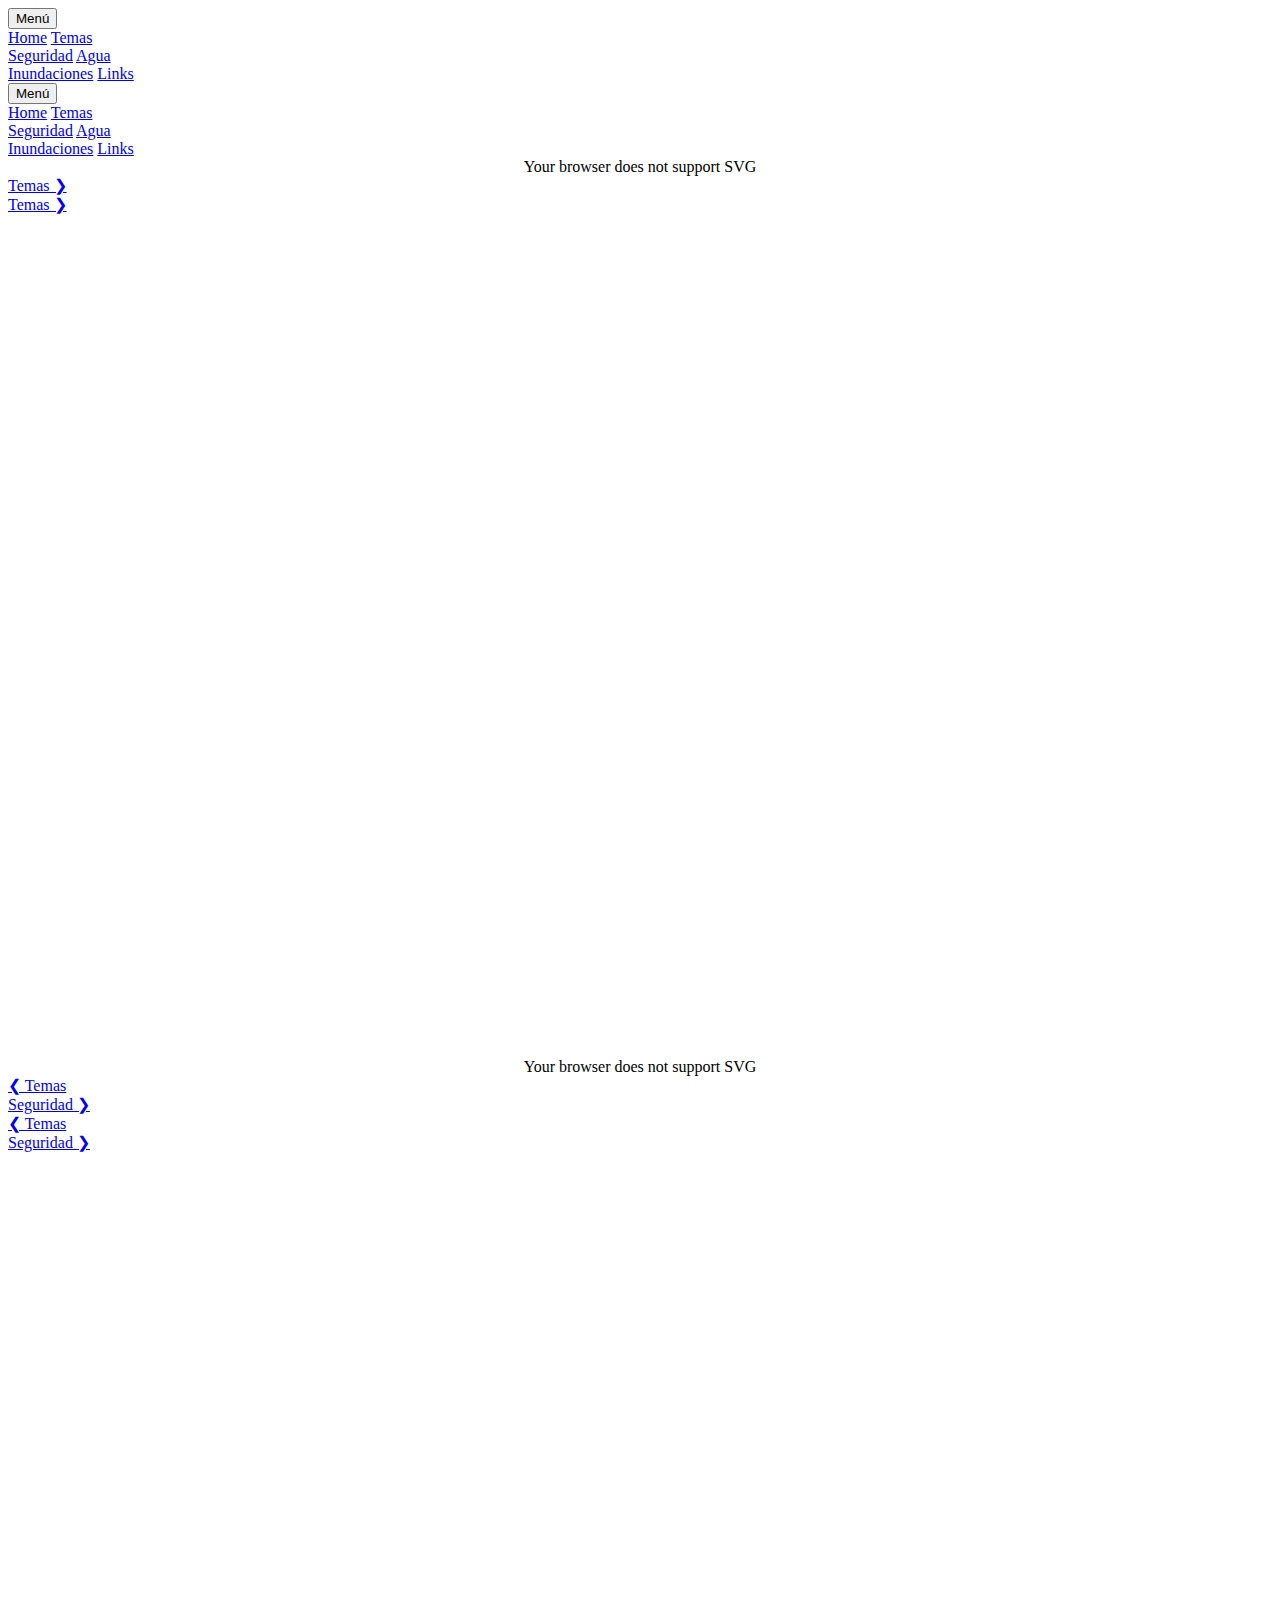
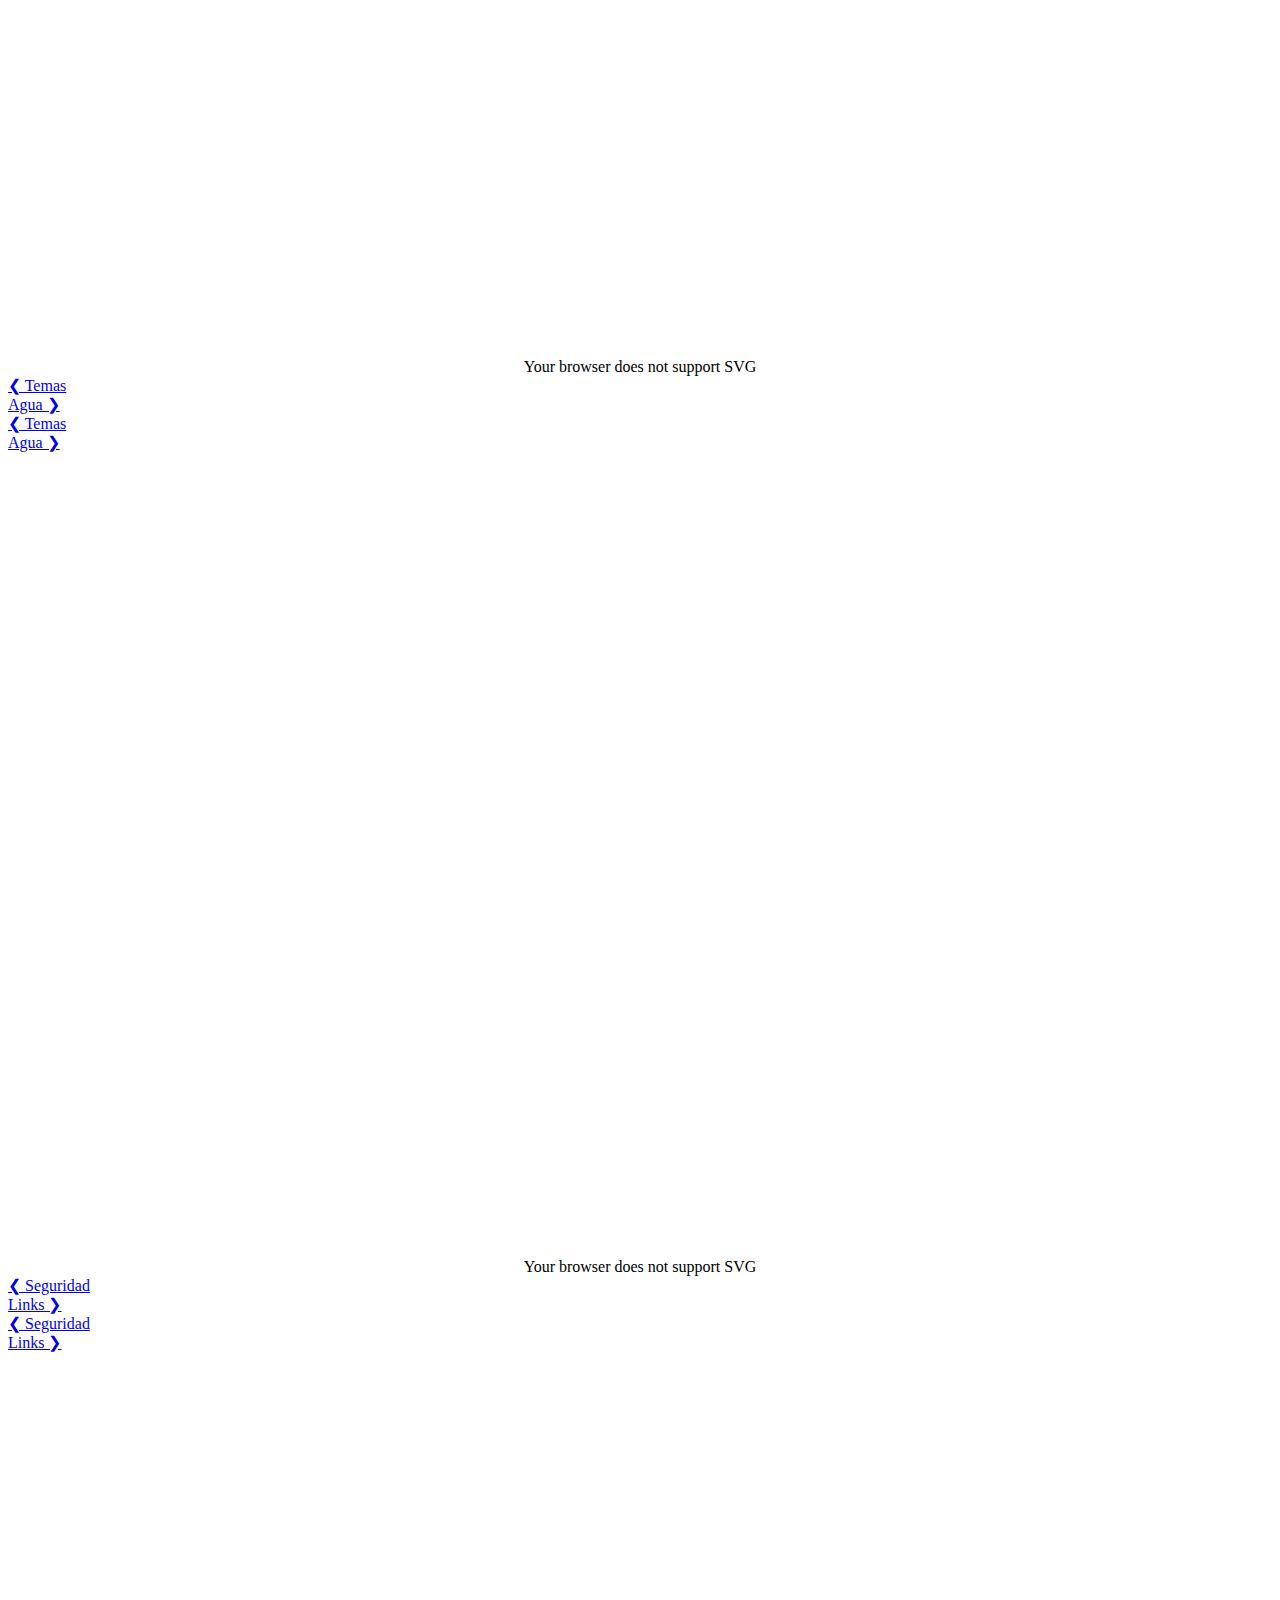
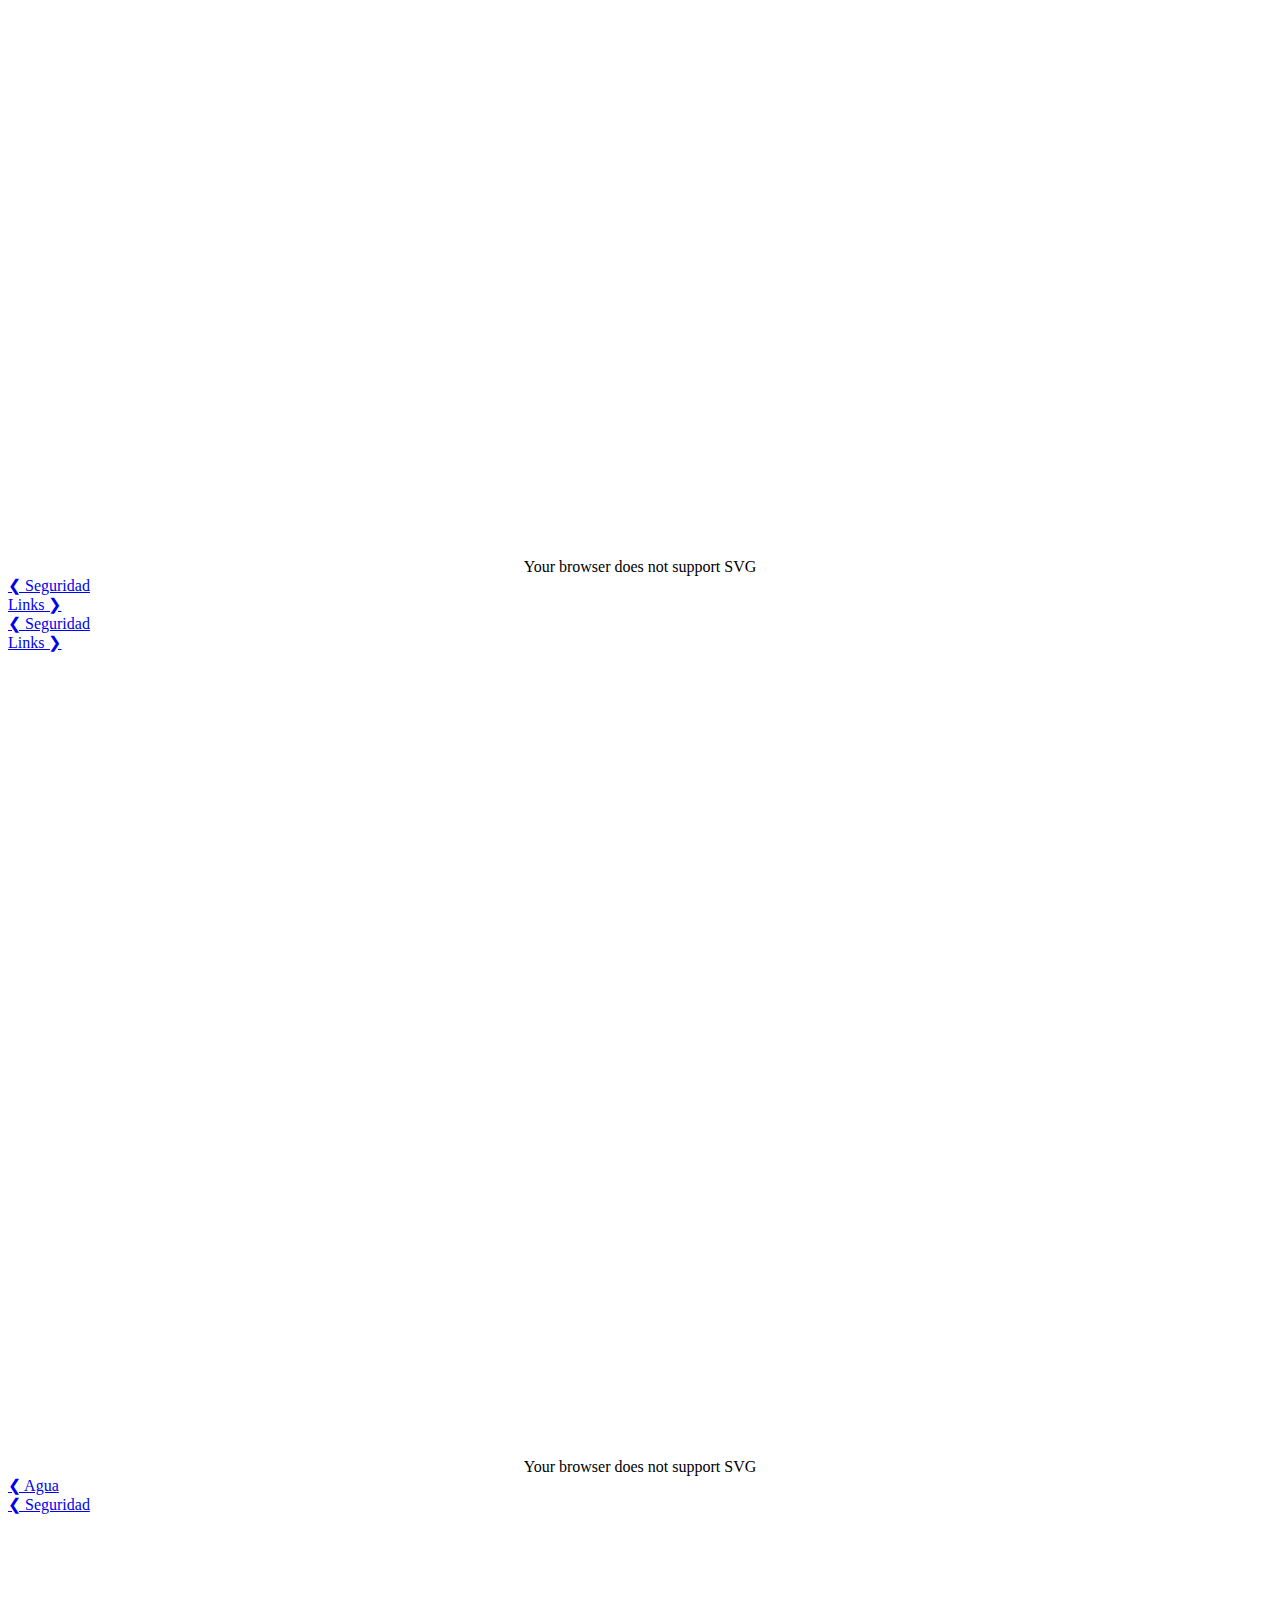
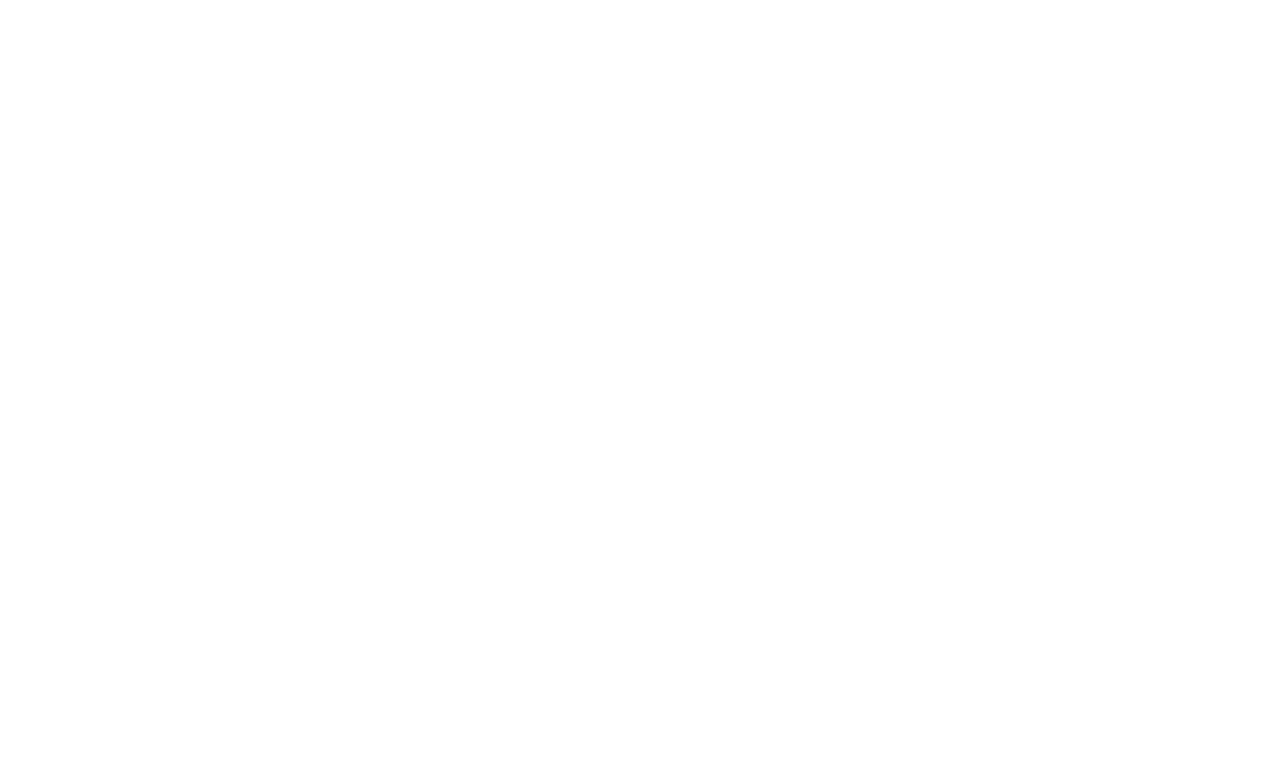
==== index-fullscreen.html @ 6cd0f9d2 "Add files via upload" ====
<!DOCTYPE html>
<html>
<title>MdPdataFEST - 100 marplatentes dicen</title>
<meta name="viewport" content="width=device-width, initial-scale=1">
<meta http-equiv="Content-Type" content="text/html; charset=utf-8" />
<link href='images/favicon1.ico' rel='icon' type='image/x-icon'/>
<link rel="stylesheet" href="fest.css">
<head>

<script src="jquery.min.js"></script>

<script>
$(document).ready(function(){
  // Add smooth scrolling to all links
  $("a").on('click', function(event) {

    // Make sure this.hash has a value before overriding default behavior
    if (this.hash !== "") {
      // Prevent default anchor click behavior
      event.preventDefault();

      // Store hash
      var hash = this.hash;

      // Using jQuery's animate() method to add smooth page scroll
      // The optional number (800) specifies the number of milliseconds it takes to scroll to the specified area
      $('html, body').animate({
        scrollTop: $(hash).offset().top
      }, 400, function(){
   
        // Add hash (#) to URL when done scrolling (default click behavior)
        window.location.hash = hash;
      });
    } // End if
  });
});
</script>
 <style>
body, html, .main {
    height: 100%;
}

section {
    min-height: 100%;
}

</style>
</head>
<body>

<!-- Sidebar -->
<div class="w3-hide-large w3-dropdown-hover w3-top w3-transparent" style="width:10%">
    <button class="w3-button w3-small w3-padding-mobile w3-red w3-hover-white">Menú</button>
    <div class="w3-dropdown-content w3-bar-block">
		<a href="#top" 		class="w3-bar-item w3-small w3-padding-mobile  w3-button w3-hover-green" >Home</a>
		<a href="#mapa"		class="w3-bar-item w3-small w3-padding-mobile  w3-button w3-hover-teal"	> Temas</a>
		<a href="#seguridad" class="w3-bar-item w3-small w3-padding-mobile  w3-button w3-hover-deep-purple">Seguridad</a>
		<a href="#agua" class="w3-bar-item w3-small w3-padding-mobile w3-button w3-hover-blue">Agua</a>
		<a href="#inunda" class="w3-bar-item w3-small w3-padding-mobile w3-button w3-hover-blue">Inundaciones</a>
		<a href="#links" class="w3-bar-item w3-small w3-padding-mobile w3-button w3-hover-red">Links</a>
    </div>
  </div>
  
  <div class="w3-hide-small w3-hide-medium w3-dropdown-hover w3-top w3-transparent" style="width:10%">
    <button class="w3-button w3-red w3-hover-white">Menú</button>
    <div class="w3-dropdown-content w3-bar-block w3-border">
		<a href="#top" 		class="w3-bar-item  w3-button w3-hover-green" >Home</a>
		<a href="#mapa"		class="w3-bar-item   w3-button w3-hover-teal"	> Temas</a>
		<a href="#seguridad" class="w3-bar-item   w3-button w3-hover-deep-purple">Seguridad</a>
		<a href="#agua"		class="w3-bar-item   w3-button w3-hover-blue"> Agua</a>
		<a href="#inunda" class="w3-bar-item   w3-button w3-hover-blue">Inundaciones</a>
		<a href="#links" class="w3-bar-item  w3-button w3-hover-red">Links</a>
    </div>
  </div>
  
<!-- FIN Sidebar -->

<div class="main" id="top">
<section class="w3-grey w3-display-container">
		
	<!-- SVG -->	 
	<div align="center">	  
		<object class="w3-display-medio" type="image/svg+xml" data="images/main.svg">
			Your browser does not support SVG
		</object>
   </div>
   
<!-- Controles mobile -->
	<div class="w3-hide-large w3-display-bottomright w3-small w3-container">  
		  <a class="w3-button w3-teal w3-small w3-padding-mobile w3-hover-white w3-transparent" href="#mapa">Temas &#10095;</a>
		</div>
		
<!-- Controles desk -->
	<div class="w3-hide-small w3-hide-medium w3-display-bottomright w3-large w3-container">  
		  <a class="w3-button w3-teal w3-hover-white w3-transparent" href="#mapa">Temas &#10095;</a>
		</div>



 
  </section>
</div>

<div class="main" id="mapa">
  <section class="w3-sand w3-display-container">
	  	  
	  	 
		  
  <div align="center">	  
		<object class="w3-display-medio" type="image/svg+xml" data="images/preo-map.svg">
			Your browser does not support SVG
		</object>
   </div>
   
<!-- Controles desk -->
		<div class="w3-hide-small w3-hide-medium w3-display-bottomleft  w3-container">
		  <a class="w3-button w3-teal w3-hover-white w3-transparent" href="#top">&#10094; Temas</a>
		</div>	
		<div class="w3-hide-small w3-hide-medium w3-display-bottomright  w3-container">  
		  <a class="w3-button w3-deep-purple w3-hover-white w3-transparent" href="#seguridad">Seguridad &#10095;</a>
		</div>
<!-- Controles mobile -->	
		<div class="w3-hide-large w3-display-bottomleft  w3-container">
		  <a class="w3-button w3-small w3-padding-mobile w3-teal w3-hover-white w3-transparent" href="#top">&#10094; Temas</a>
		</div>	
		<div class="w3-hide-large w3-display-bottomright  w3-container">  
		  <a class="w3-button w3-small w3-padding-mobile w3-deep-purple w3-hover-white w3-transparent" href="#seguridad">Seguridad &#10095;</a>
		</div>
		
		
  </section>
  
</div>

<div class="main" id="seguridad">
  <section class="w3-sand w3-display-container">
	  	  
	  	 
		  
  <div align="center">	  
		<object class="w3-display-medio" type="image/svg+xml" data="images/seguridad.svg">
			Your browser does not support SVG
		</object>
   </div>

   <!-- Controles desk -->
		<div class="w3-hide-small w3-hide-medium w3-display-bottomleft  w3-container">
		  <a class="w3-button w3-teal w3-hover-white w3-transparent" href="#mapa">&#10094; Temas</a>
		</div>	
		<div class="w3-hide-small w3-hide-medium w3-display-bottomright  w3-container">  
		  <a class="w3-button w3-blue w3-hover-white w3-transparent" href="#agua">Agua &#10095;</a>
		</div>
<!-- Controles mobile -->	
		<div class="w3-hide-large w3-display-bottomleft  w3-container">
		  <a class="w3-button w3-small w3-padding-mobile w3-teal w3-hover-white w3-transparent" href="#mapa">&#10094; Temas</a>
		</div>	
		<div class="w3-hide-large w3-display-bottomright  w3-container">  
		  <a class="w3-button w3-small w3-padding-mobile w3-blue w3-hover-white w3-transparent" href="#agua">Agua &#10095;</a>
		</div>
   
		
		
  </section>
  
</div>

<!-- AGUA -->	
<div class="main" id="agua">
  <section class="w3-sand w3-display-container">
	  	  
	  	 
		  
  <div align="center">	  
		<object class="w3-display-medio" type="image/svg+xml" data="images/agua.svg">
			Your browser does not support SVG
		</object>
   </div>

   <!-- Controles desk -->
		<div class="w3-hide-small w3-hide-medium w3-display-bottomleft  w3-container">
		  <a class="w3-button w3-teal w3-hover-white w3-transparent" href="#seguridad">&#10094; Seguridad</a>
		</div>	
		<div class="w3-hide-small w3-hide-medium w3-display-bottomright  w3-container">  
		  <a class="w3-button w3-red w3-hover-white w3-transparent" href="#links">Links &#10095;</a>
		</div>
<!-- Controles mobile -->	
		<div class="w3-hide-large w3-display-bottomleft  w3-container">
		  <a class="w3-button w3-small w3-padding-mobile w3-teal w3-hover-white w3-transparent" href="#seguridad">&#10094; Seguridad</a>
		</div>	
		<div class="w3-hide-large w3-display-bottomright  w3-container">  
		  <a class="w3-button w3-small w3-padding-mobile w3-red w3-hover-white w3-transparent" href="#links">Links &#10095;</a>
		</div>
   
		
		
  </section>
  
</div>


<!-- INUNDACIONES -->	
<div class="main" id="inunda">
  <section class="w3-sand w3-display-container">
	  	  
	  	 
		  
  <div align="center">	  
		<object class="w3-display-medio" type="image/svg+xml" data="images/inundaciones.svg">
			Your browser does not support SVG
		</object>
   </div>

   <!-- Controles desk -->
		<div class="w3-hide-small w3-hide-medium w3-display-bottomleft  w3-container">
		  <a class="w3-button w3-teal w3-hover-white w3-transparent" href="#seguridad">&#10094; Seguridad</a>
		</div>	
		<div class="w3-hide-small w3-hide-medium w3-display-bottomright  w3-container">  
		  <a class="w3-button w3-red w3-hover-white w3-transparent" href="#links">Links &#10095;</a>
		</div>
<!-- Controles mobile -->	
		<div class="w3-hide-large w3-display-bottomleft  w3-container">
		  <a class="w3-button w3-small w3-padding-mobile w3-teal w3-hover-white w3-transparent" href="#seguridad">&#10094; Seguridad</a>
		</div>	
		<div class="w3-hide-large w3-display-bottomright  w3-container">  
		  <a class="w3-button w3-small w3-padding-mobile w3-red w3-hover-white w3-transparent" href="#links">Links &#10095;</a>
		</div>
   
		
		
  </section>
  
</div>


<!-- LINKS -->	

<div class="main" id="links">
  <section class="w3-pale-red w3-display-container">
	  	  
	  	 
		  
  <div align="center">	  
		<object class="w3-display-medio" type="image/svg+xml" data="images/links.svg">
			Your browser does not support SVG
		</object>
   </div>
		
		
	<!-- Controles mobile -->
	<div class="w3-hide-large w3-display-bottomleft w3-small w3-container">  
		  <a class="w3-button w3-deep-purple w3-small w3-padding-mobile w3-hover-white w3-transparent" href="#agua">&#10094; Agua</a>
		</div>
		
	<!-- Controles desk -->
	<div class="w3-hide-small w3-hide-medium w3-display-bottomleft w3-large w3-container">  
		  <a class="w3-button w3-deep-purple w3-hover-white w3-transparent" href="#seguridad">&#10094; Seguridad</a>
		</div>

		
  </section>
  
</div>



</body>
</html>
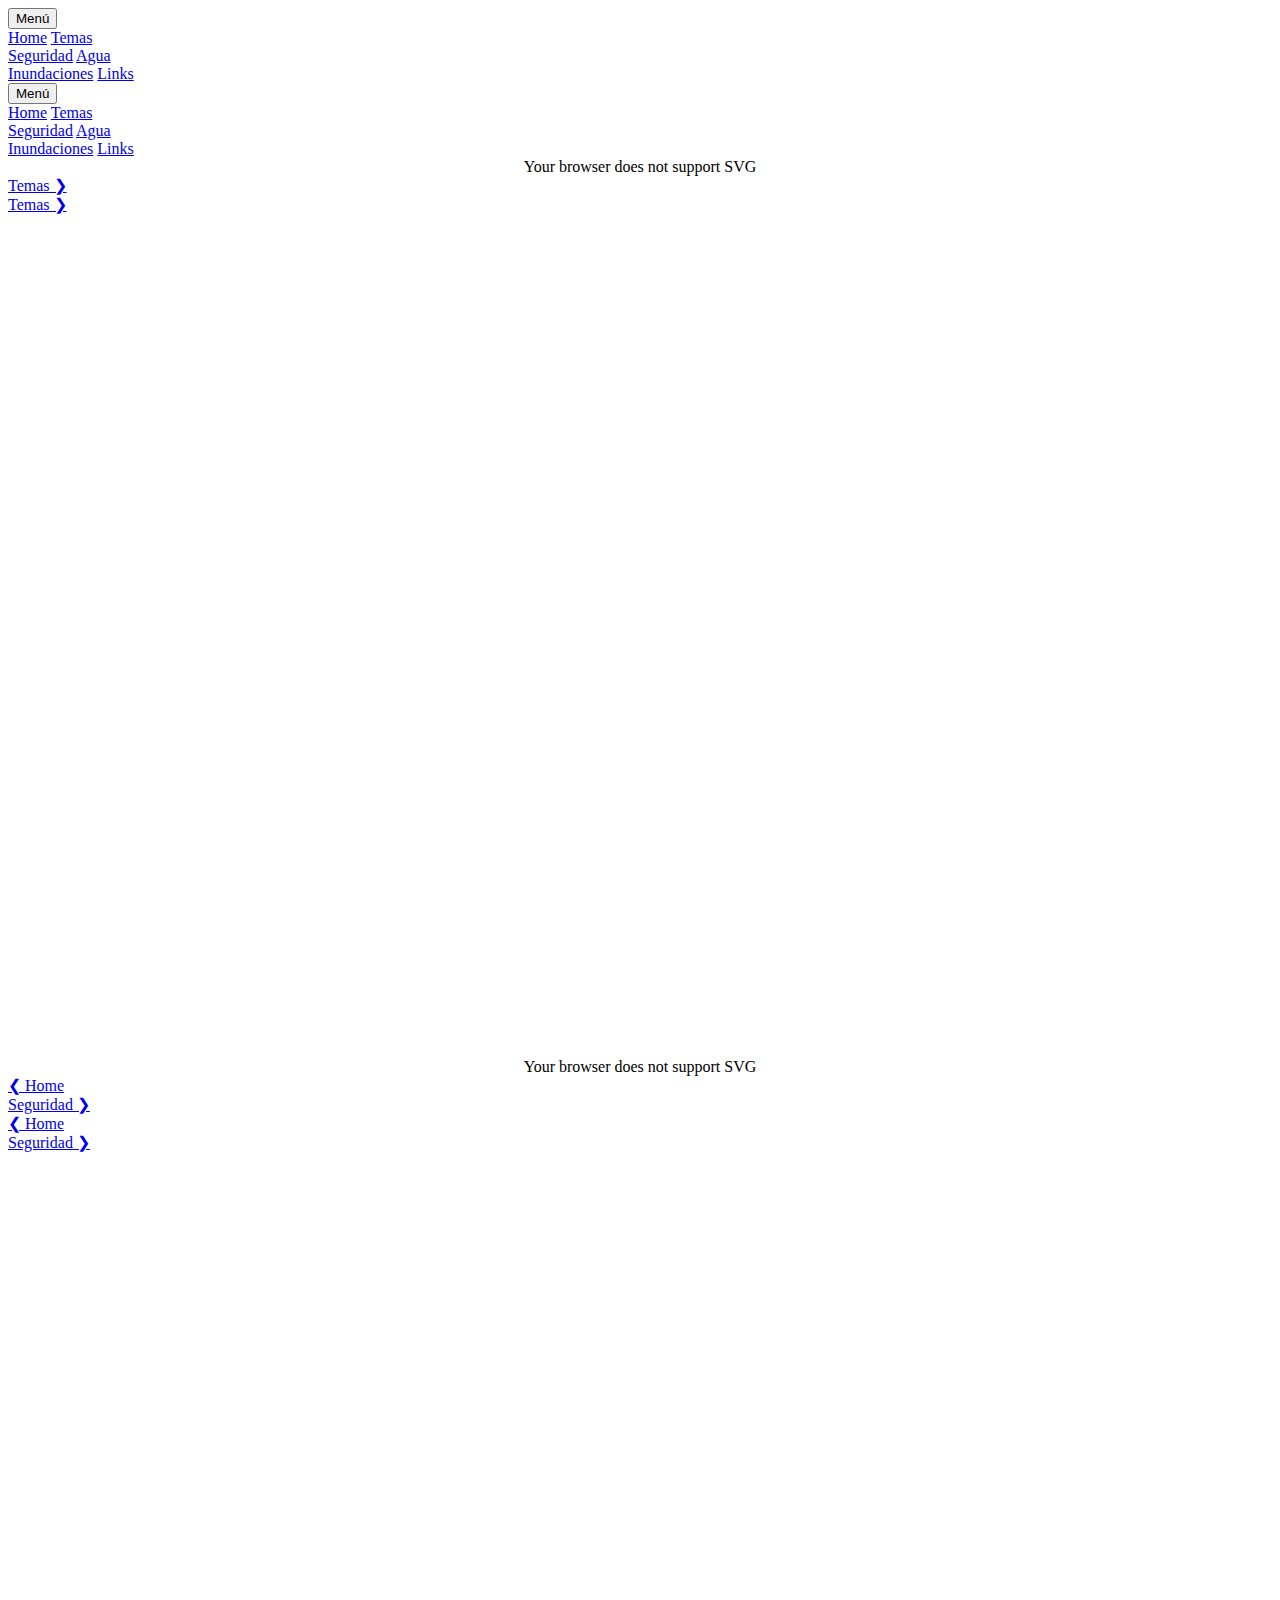
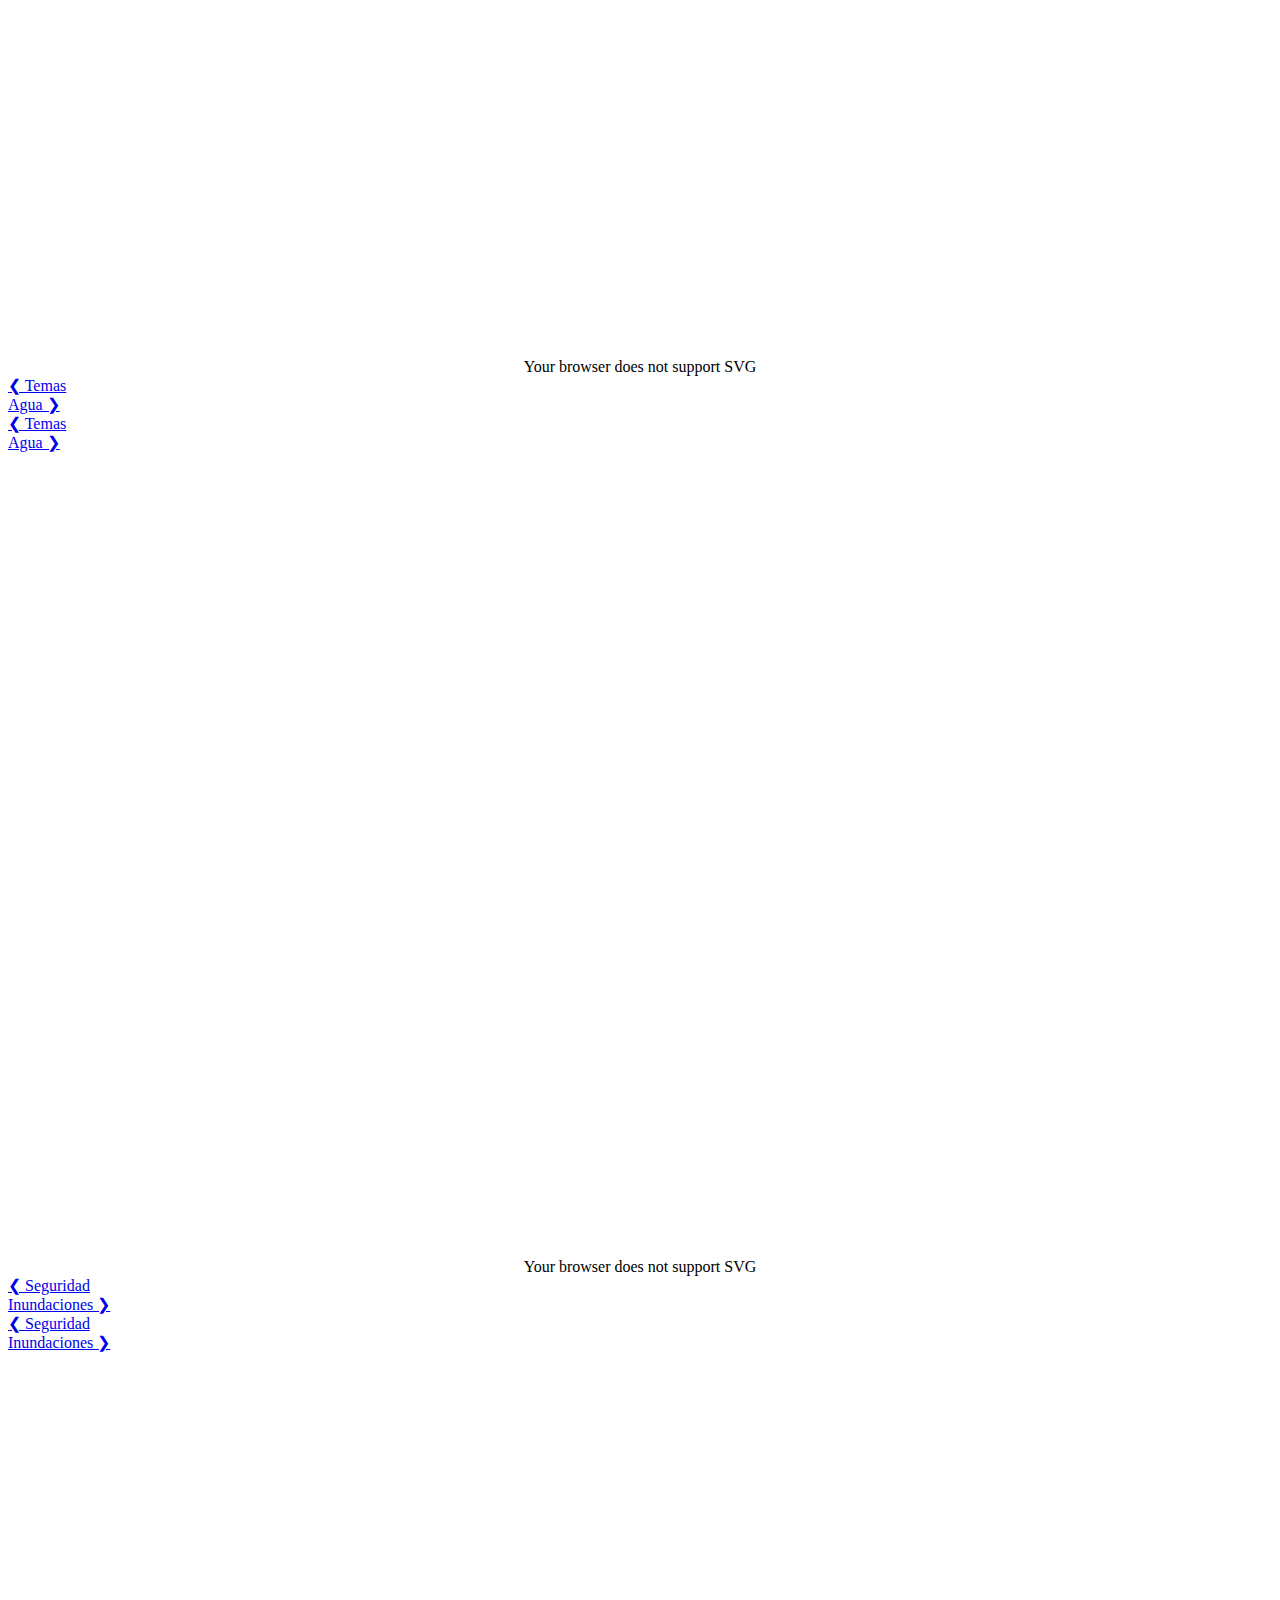
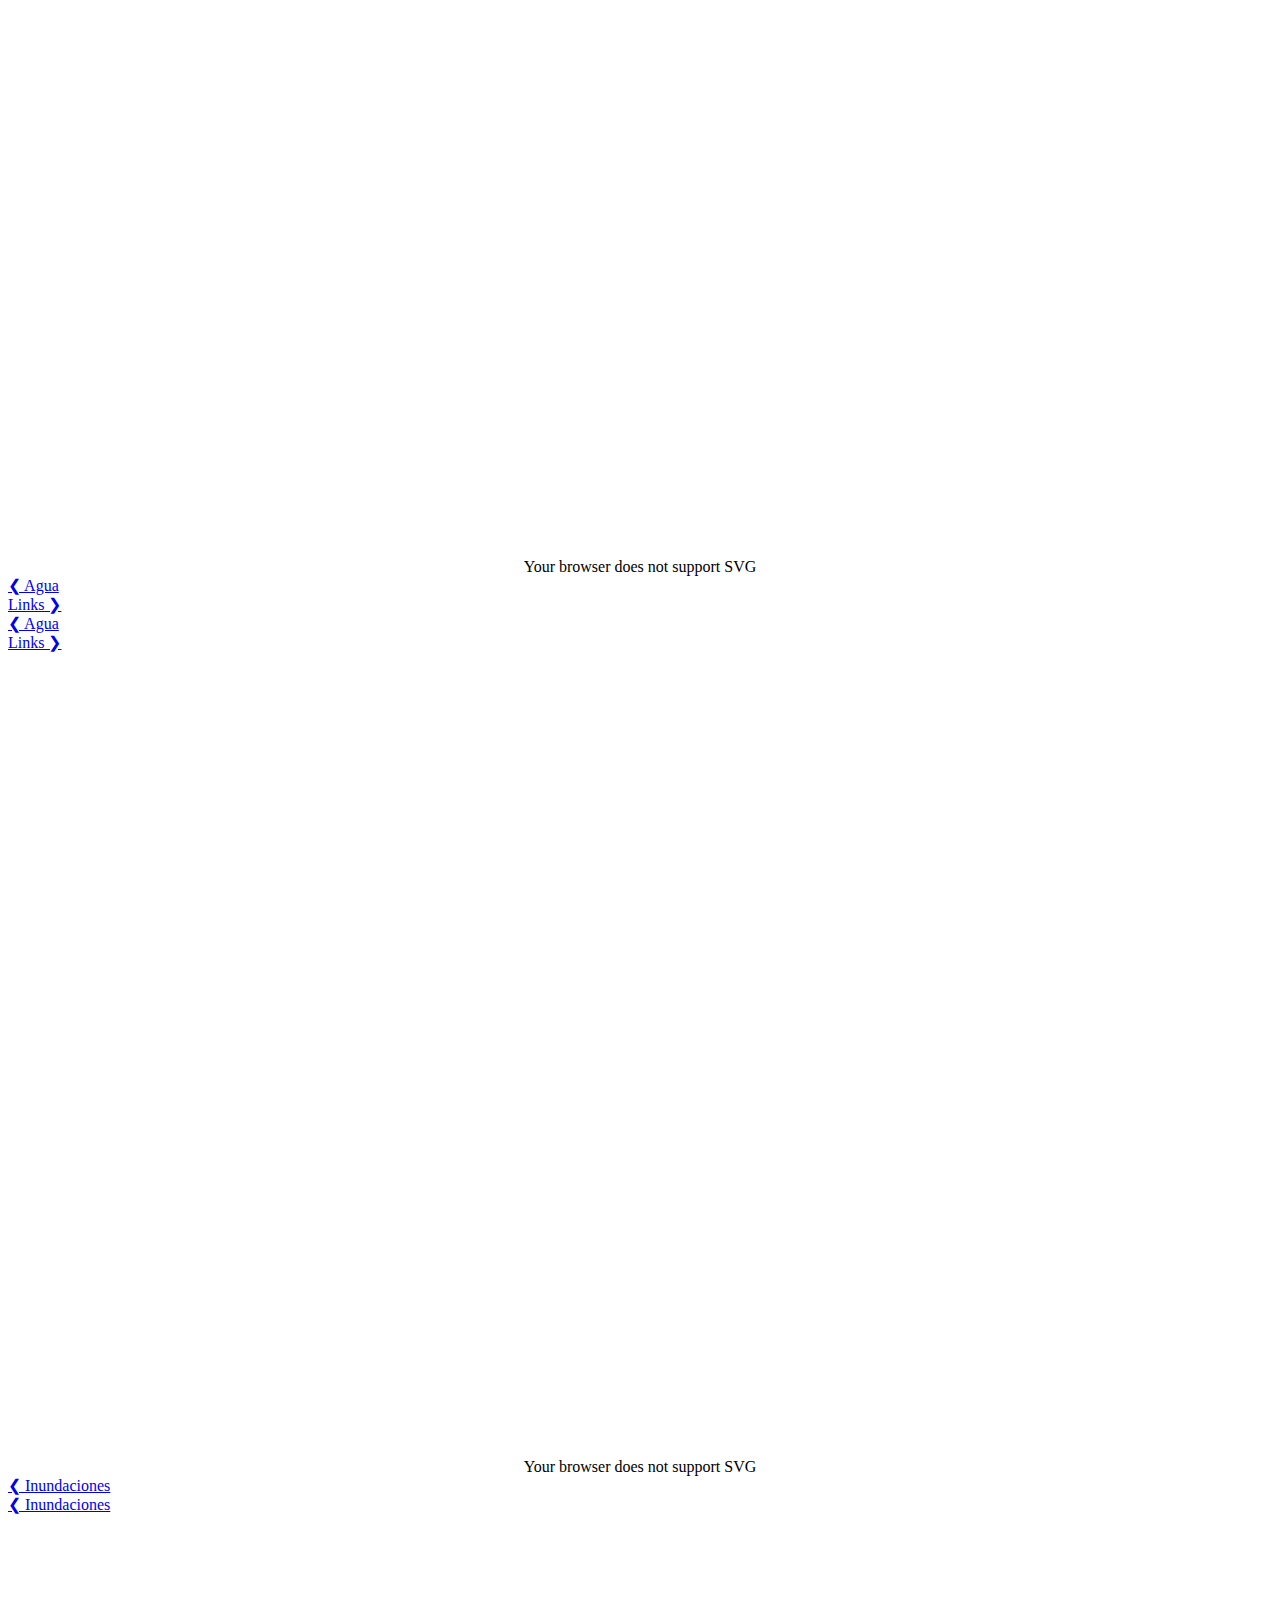
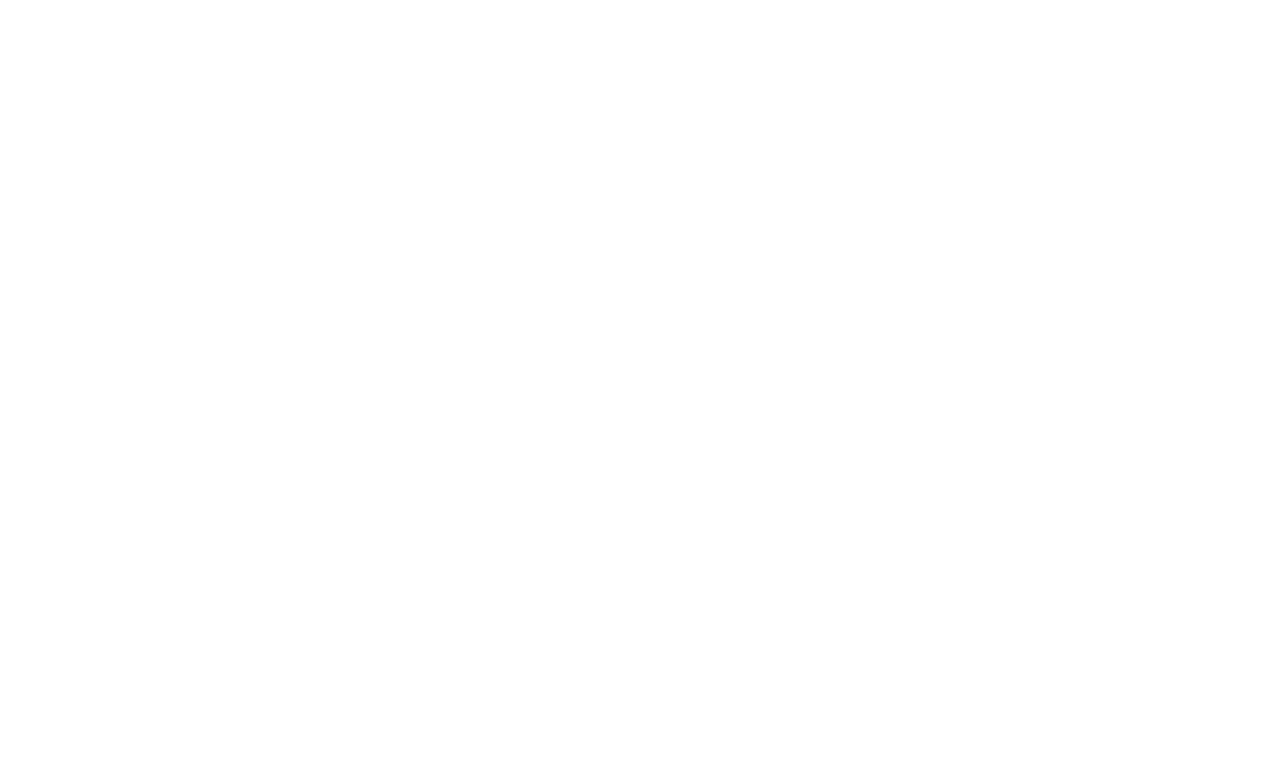
==== commit f25ed773: "dafeba/diadespues" ====
--- a/index-fullscreen.html
+++ b/index-fullscreen.html
@@ -114,14 +114,14 @@
    
 <!-- Controles desk -->
 		<div class="w3-hide-small w3-hide-medium w3-display-bottomleft  w3-container">
-		  <a class="w3-button w3-teal w3-hover-white w3-transparent" href="#top">&#10094; Temas</a>
+		  <a class="w3-button w3-teal w3-hover-white w3-transparent" href="#top">&#10094; Home</a>
 		</div>	
 		<div class="w3-hide-small w3-hide-medium w3-display-bottomright  w3-container">  
 		  <a class="w3-button w3-deep-purple w3-hover-white w3-transparent" href="#seguridad">Seguridad &#10095;</a>
 		</div>
 <!-- Controles mobile -->	
 		<div class="w3-hide-large w3-display-bottomleft  w3-container">
-		  <a class="w3-button w3-small w3-padding-mobile w3-teal w3-hover-white w3-transparent" href="#top">&#10094; Temas</a>
+		  <a class="w3-button w3-small w3-padding-mobile w3-teal w3-hover-white w3-transparent" href="#top">&#10094; Home</a>
 		</div>	
 		<div class="w3-hide-large w3-display-bottomright  w3-container">  
 		  <a class="w3-button w3-small w3-padding-mobile w3-deep-purple w3-hover-white w3-transparent" href="#seguridad">Seguridad &#10095;</a>
@@ -181,14 +181,14 @@
 		  <a class="w3-button w3-teal w3-hover-white w3-transparent" href="#seguridad">&#10094; Seguridad</a>
 		</div>	
 		<div class="w3-hide-small w3-hide-medium w3-display-bottomright  w3-container">  
-		  <a class="w3-button w3-red w3-hover-white w3-transparent" href="#links">Links &#10095;</a>
+		  <a class="w3-button w3-green w3-hover-white w3-transparent" href="#inunda">Inundaciones &#10095;</a>
 		</div>
 <!-- Controles mobile -->	
 		<div class="w3-hide-large w3-display-bottomleft  w3-container">
 		  <a class="w3-button w3-small w3-padding-mobile w3-teal w3-hover-white w3-transparent" href="#seguridad">&#10094; Seguridad</a>
 		</div>	
 		<div class="w3-hide-large w3-display-bottomright  w3-container">  
-		  <a class="w3-button w3-small w3-padding-mobile w3-red w3-hover-white w3-transparent" href="#links">Links &#10095;</a>
+		  <a class="w3-button w3-small w3-padding-mobile w3-green w3-hover-white w3-transparent" href="#inunda">Inundaciones &#10095;</a>
 		</div>
    
 		
@@ -212,14 +212,14 @@
 
    <!-- Controles desk -->
 		<div class="w3-hide-small w3-hide-medium w3-display-bottomleft  w3-container">
-		  <a class="w3-button w3-teal w3-hover-white w3-transparent" href="#seguridad">&#10094; Seguridad</a>
+		  <a class="w3-button w3-blue w3-hover-white w3-transparent" href="#agua">&#10094; Agua</a>
 		</div>	
 		<div class="w3-hide-small w3-hide-medium w3-display-bottomright  w3-container">  
 		  <a class="w3-button w3-red w3-hover-white w3-transparent" href="#links">Links &#10095;</a>
 		</div>
 <!-- Controles mobile -->	
 		<div class="w3-hide-large w3-display-bottomleft  w3-container">
-		  <a class="w3-button w3-small w3-padding-mobile w3-teal w3-hover-white w3-transparent" href="#seguridad">&#10094; Seguridad</a>
+		  <a class="w3-button w3-small w3-padding-mobile w3-blue w3-hover-white w3-transparent" href="#agua">&#10094; Agua</a>
 		</div>	
 		<div class="w3-hide-large w3-display-bottomright  w3-container">  
 		  <a class="w3-button w3-small w3-padding-mobile w3-red w3-hover-white w3-transparent" href="#links">Links &#10095;</a>
@@ -248,12 +248,12 @@
 		
 	<!-- Controles mobile -->
 	<div class="w3-hide-large w3-display-bottomleft w3-small w3-container">  
-		  <a class="w3-button w3-deep-purple w3-small w3-padding-mobile w3-hover-white w3-transparent" href="#agua">&#10094; Agua</a>
+		  <a class="w3-button w3-green w3-small w3-padding-mobile w3-hover-white w3-transparent" href="#inunda">&#10094; Inundaciones</a>
 		</div>
 		
 	<!-- Controles desk -->
 	<div class="w3-hide-small w3-hide-medium w3-display-bottomleft w3-large w3-container">  
-		  <a class="w3-button w3-deep-purple w3-hover-white w3-transparent" href="#seguridad">&#10094; Seguridad</a>
+		  <a class="w3-button w3-green w3-hover-white w3-transparent" href="#inunda">&#10094; Inundaciones</a>
 		</div>
 
 		
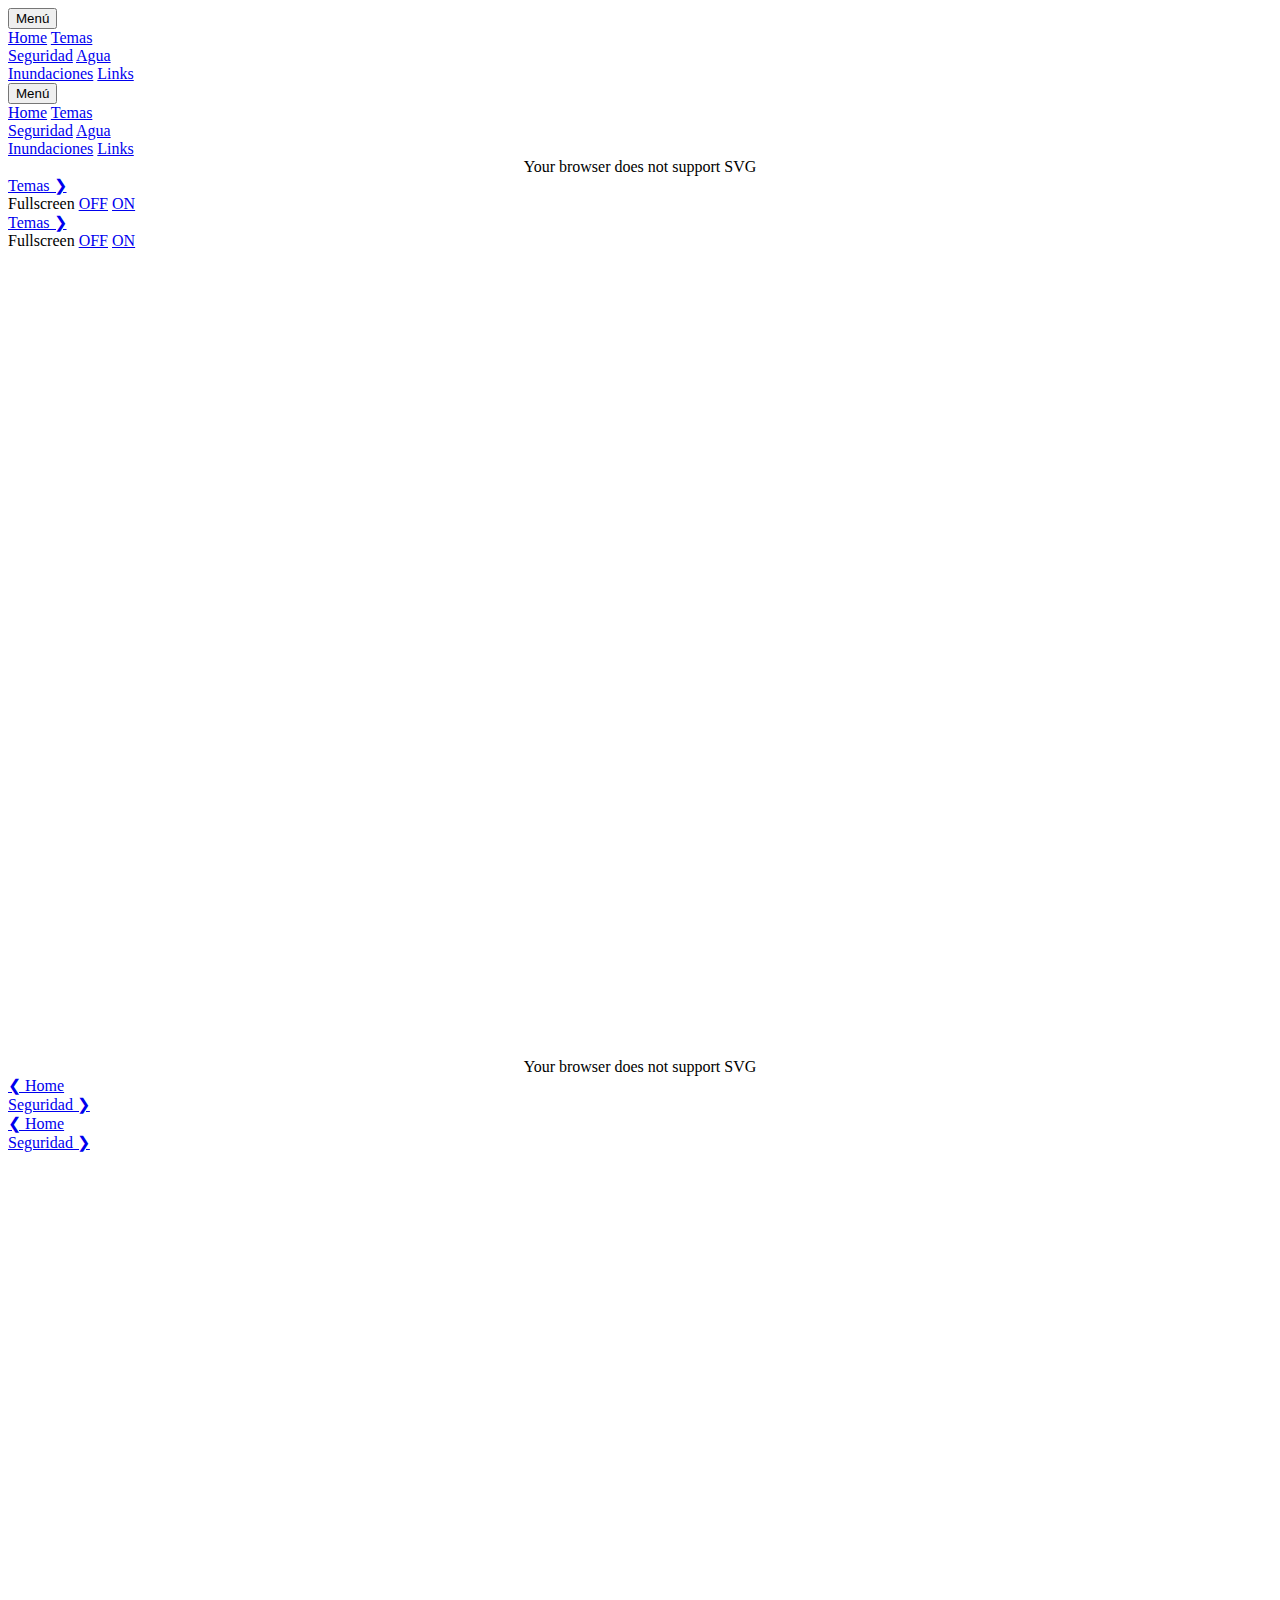
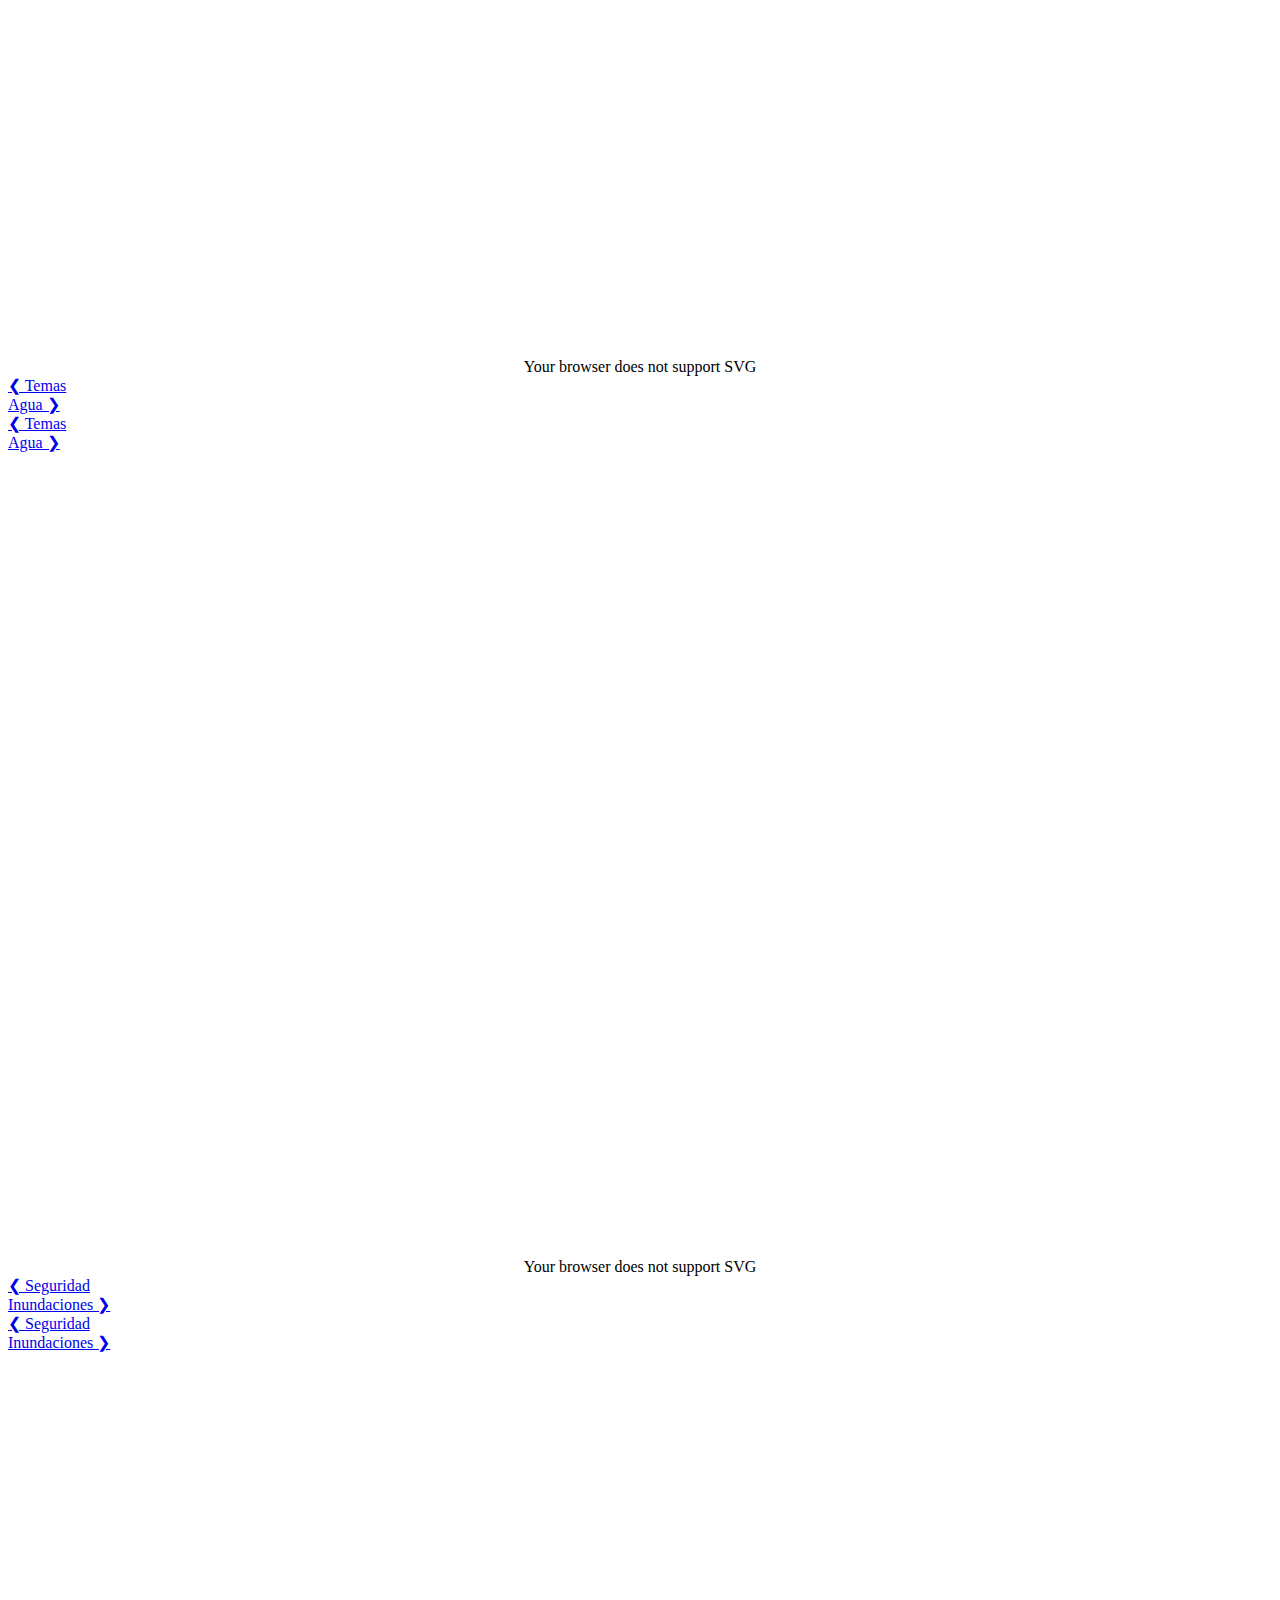
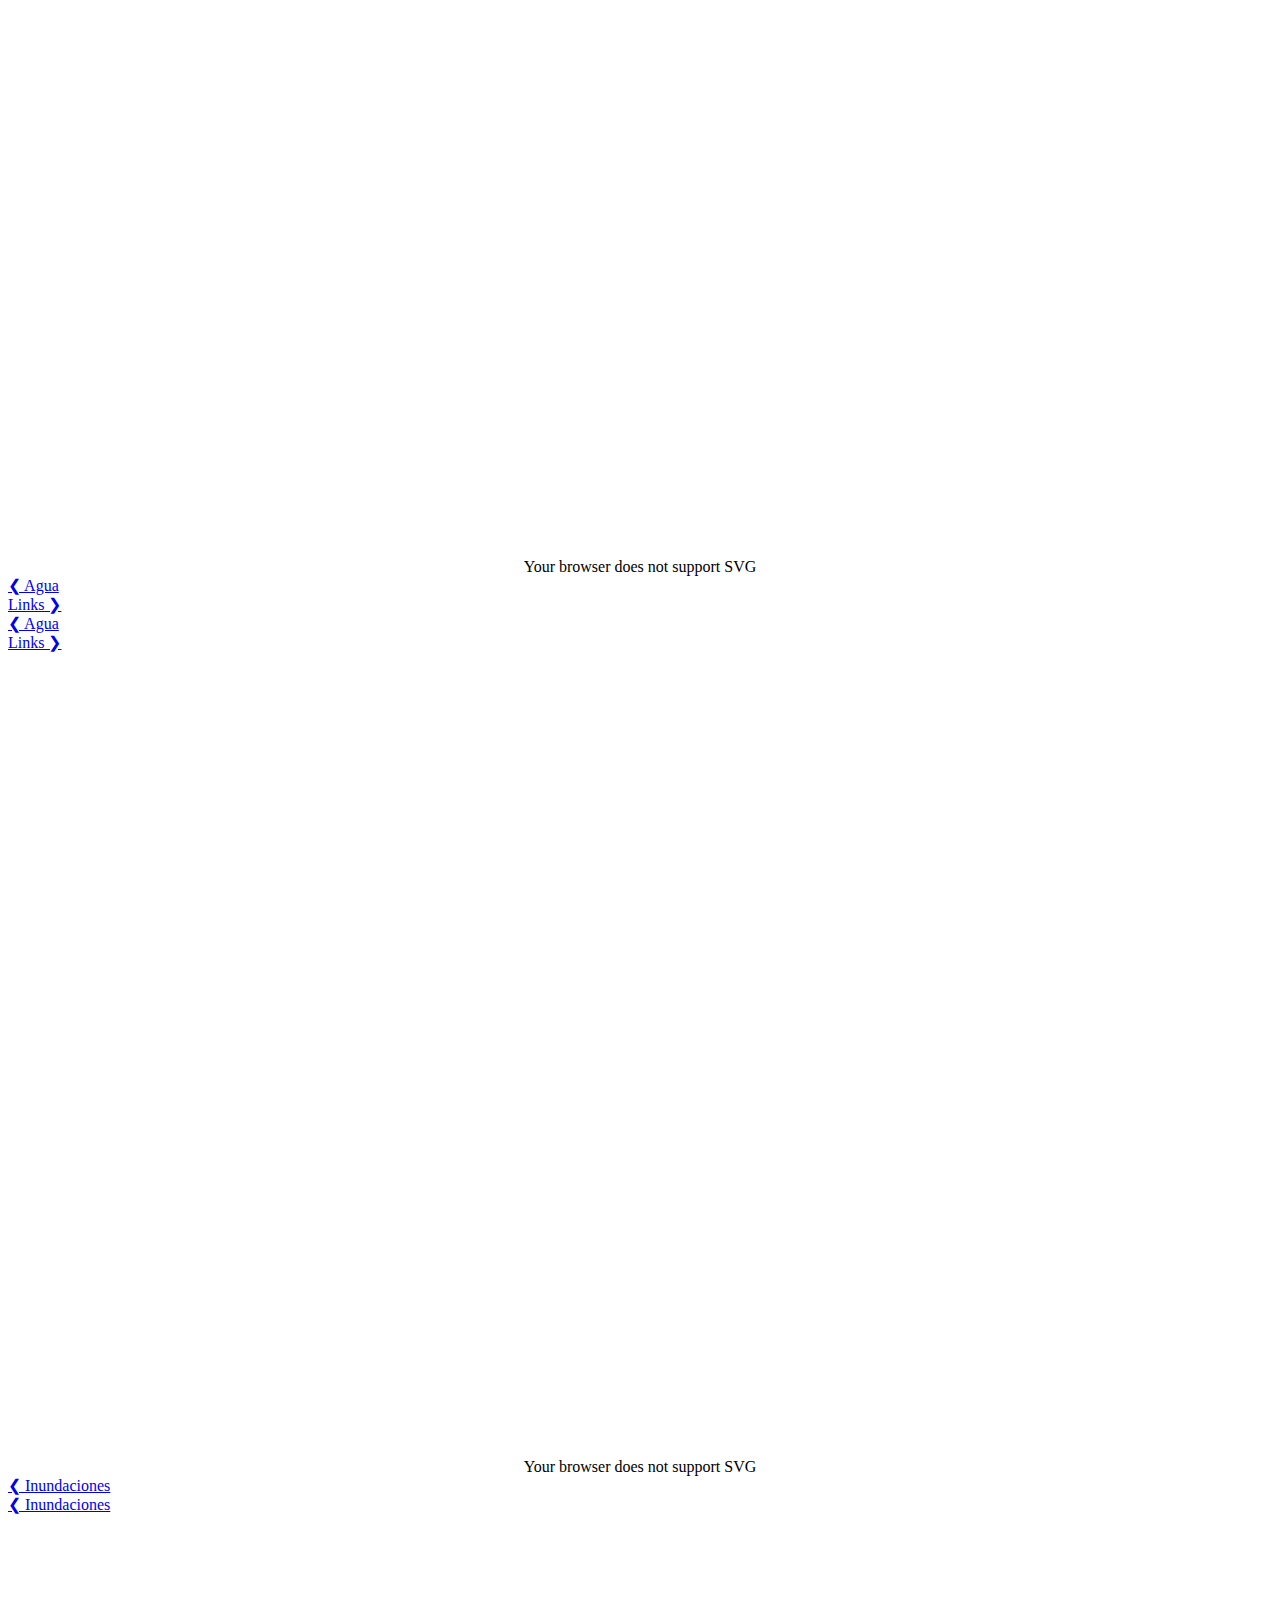
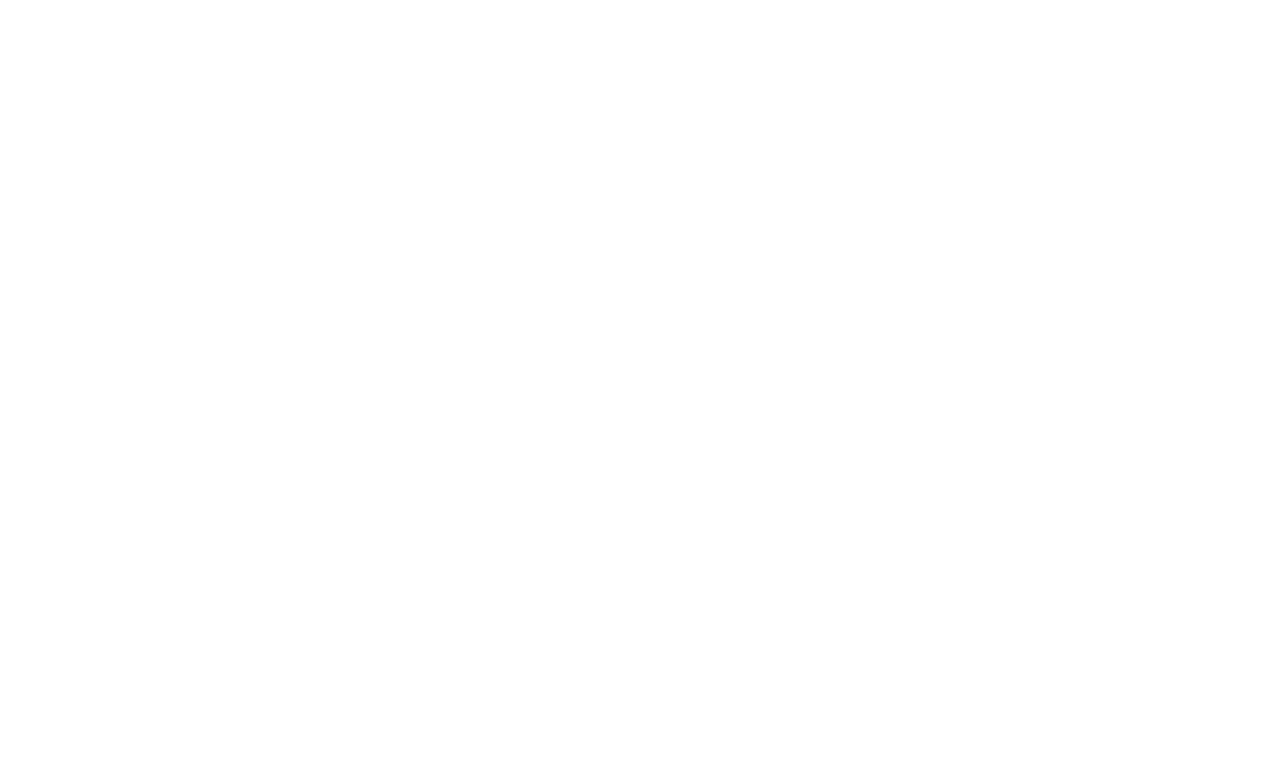
==== commit 767b2fb3: "ga" ====
--- a/index-fullscreen.html
+++ b/index-fullscreen.html
@@ -6,7 +6,6 @@
 <link href='images/favicon1.ico' rel='icon' type='image/x-icon'/>
 <link rel="stylesheet" href="fest.css">
 <head>
-
 <script src="jquery.min.js"></script>
 
 <script>
@@ -89,11 +88,18 @@
 	<div class="w3-hide-large w3-display-bottomright w3-small w3-container">  
 		  <a class="w3-button w3-teal w3-small w3-padding-mobile w3-hover-white w3-transparent" href="#mapa">Temas &#10095;</a>
 		</div>
+		<div class="w3-hide-large w3-display-bottommiddle w3-small w3-container w3-border">
+	Fullscreen <a class="w3-button w3-red w3-small w3-hover-black" href="index.html">OFF</a> <a class="w3-button w3-small w3-grey w3-hover-grey" href="#">ON</a>
+	</div>
+		
 		
 <!-- Controles desk -->
 	<div class="w3-hide-small w3-hide-medium w3-display-bottomright w3-large w3-container">  
 		  <a class="w3-button w3-teal w3-hover-white w3-transparent" href="#mapa">Temas &#10095;</a>
 		</div>
+<div class="w3-hide-small w3-hide-medium w3-display-bottommiddle w3-container w3-border">
+	Fullscreen <a class="w3-button w3-red w3-hover-black" href="index.html">OFF</a> <a class="w3-button w3-grey w3-transparent w3-hover-grey" href="#">ON</a>
+	</div>
 
 
 
